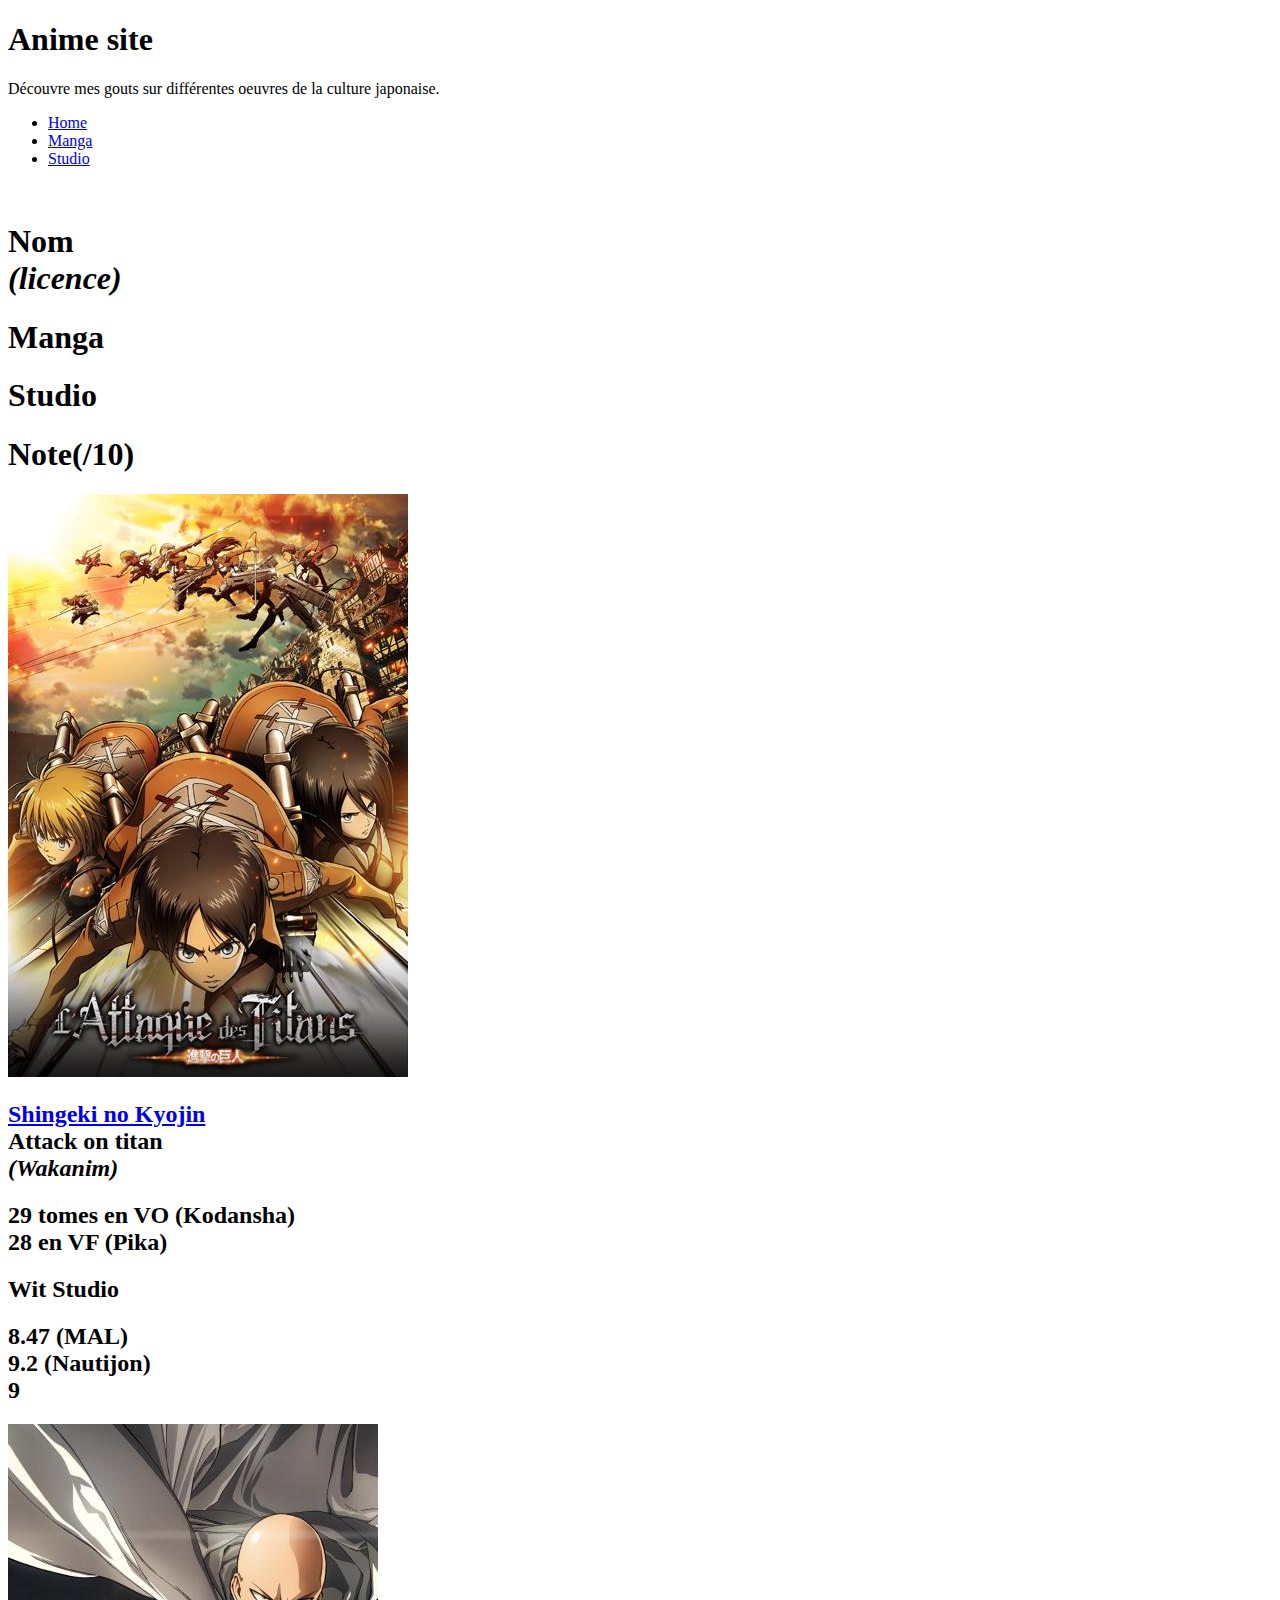
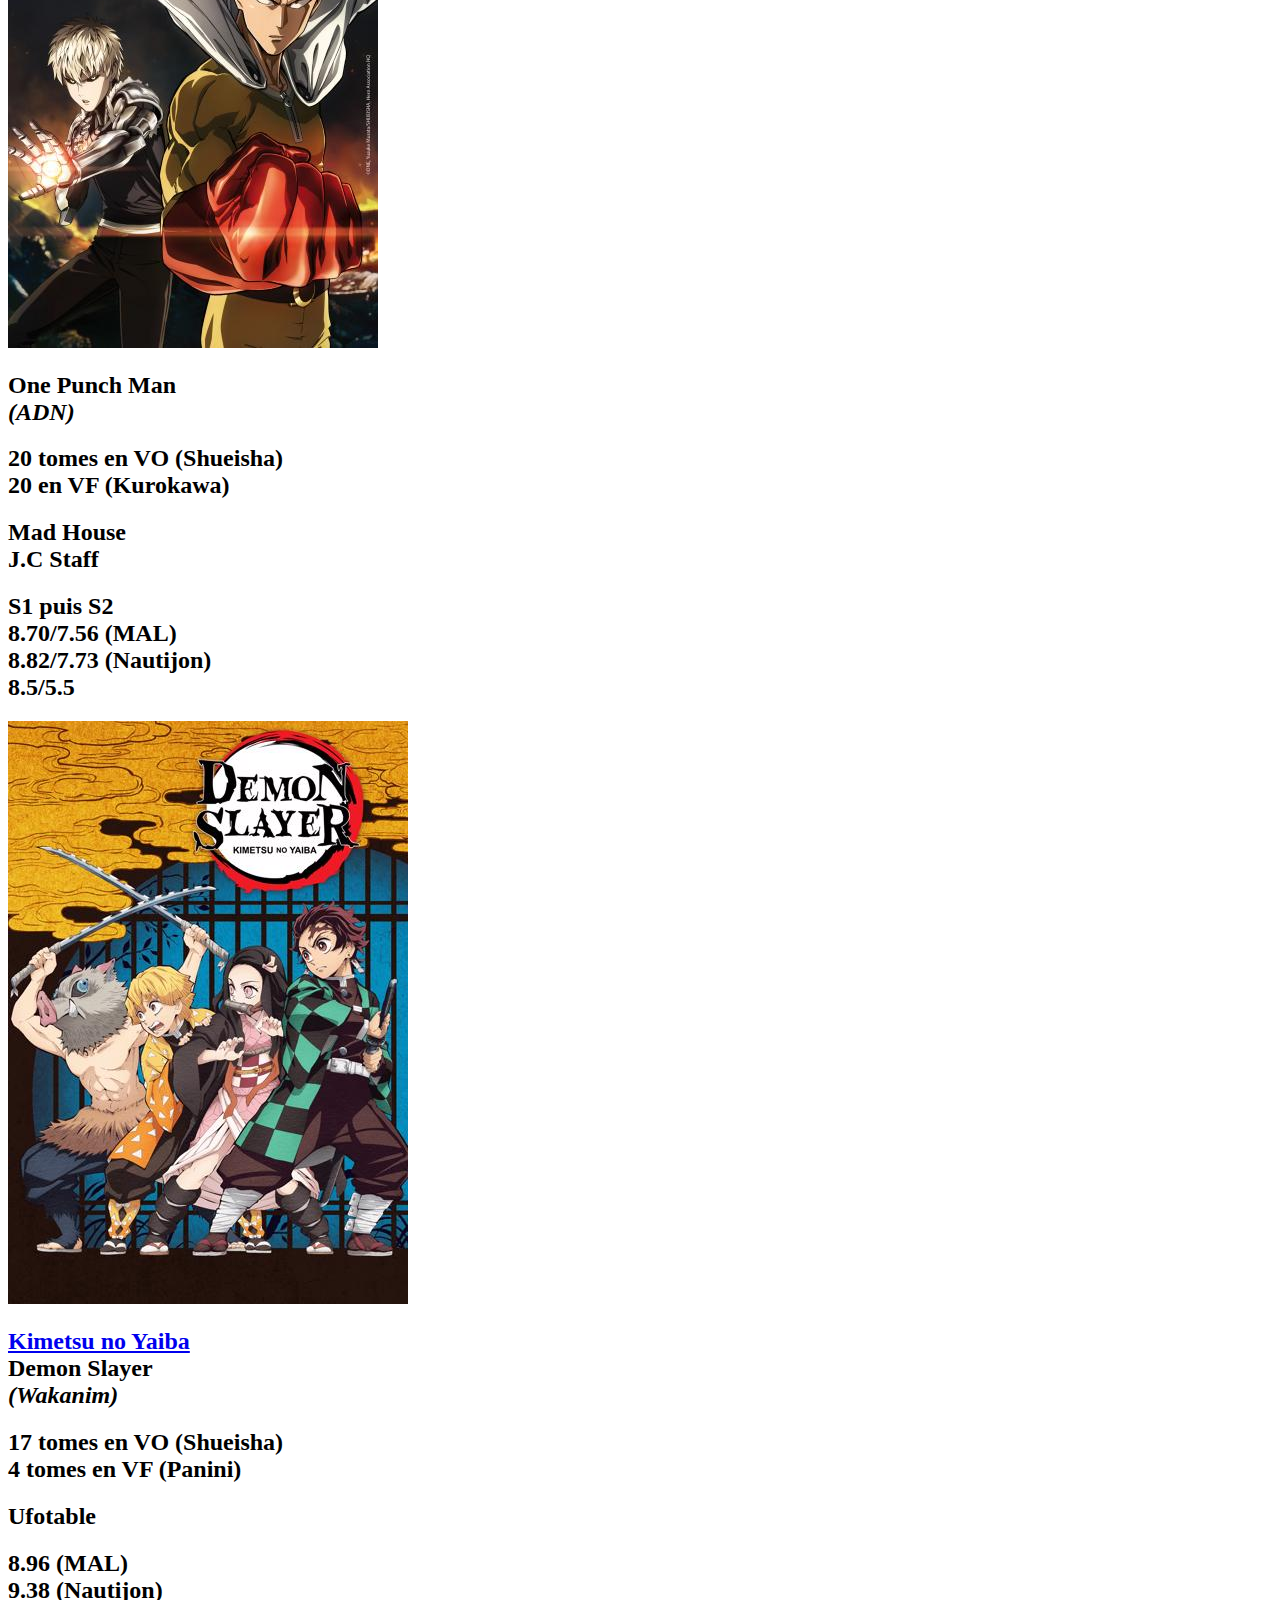
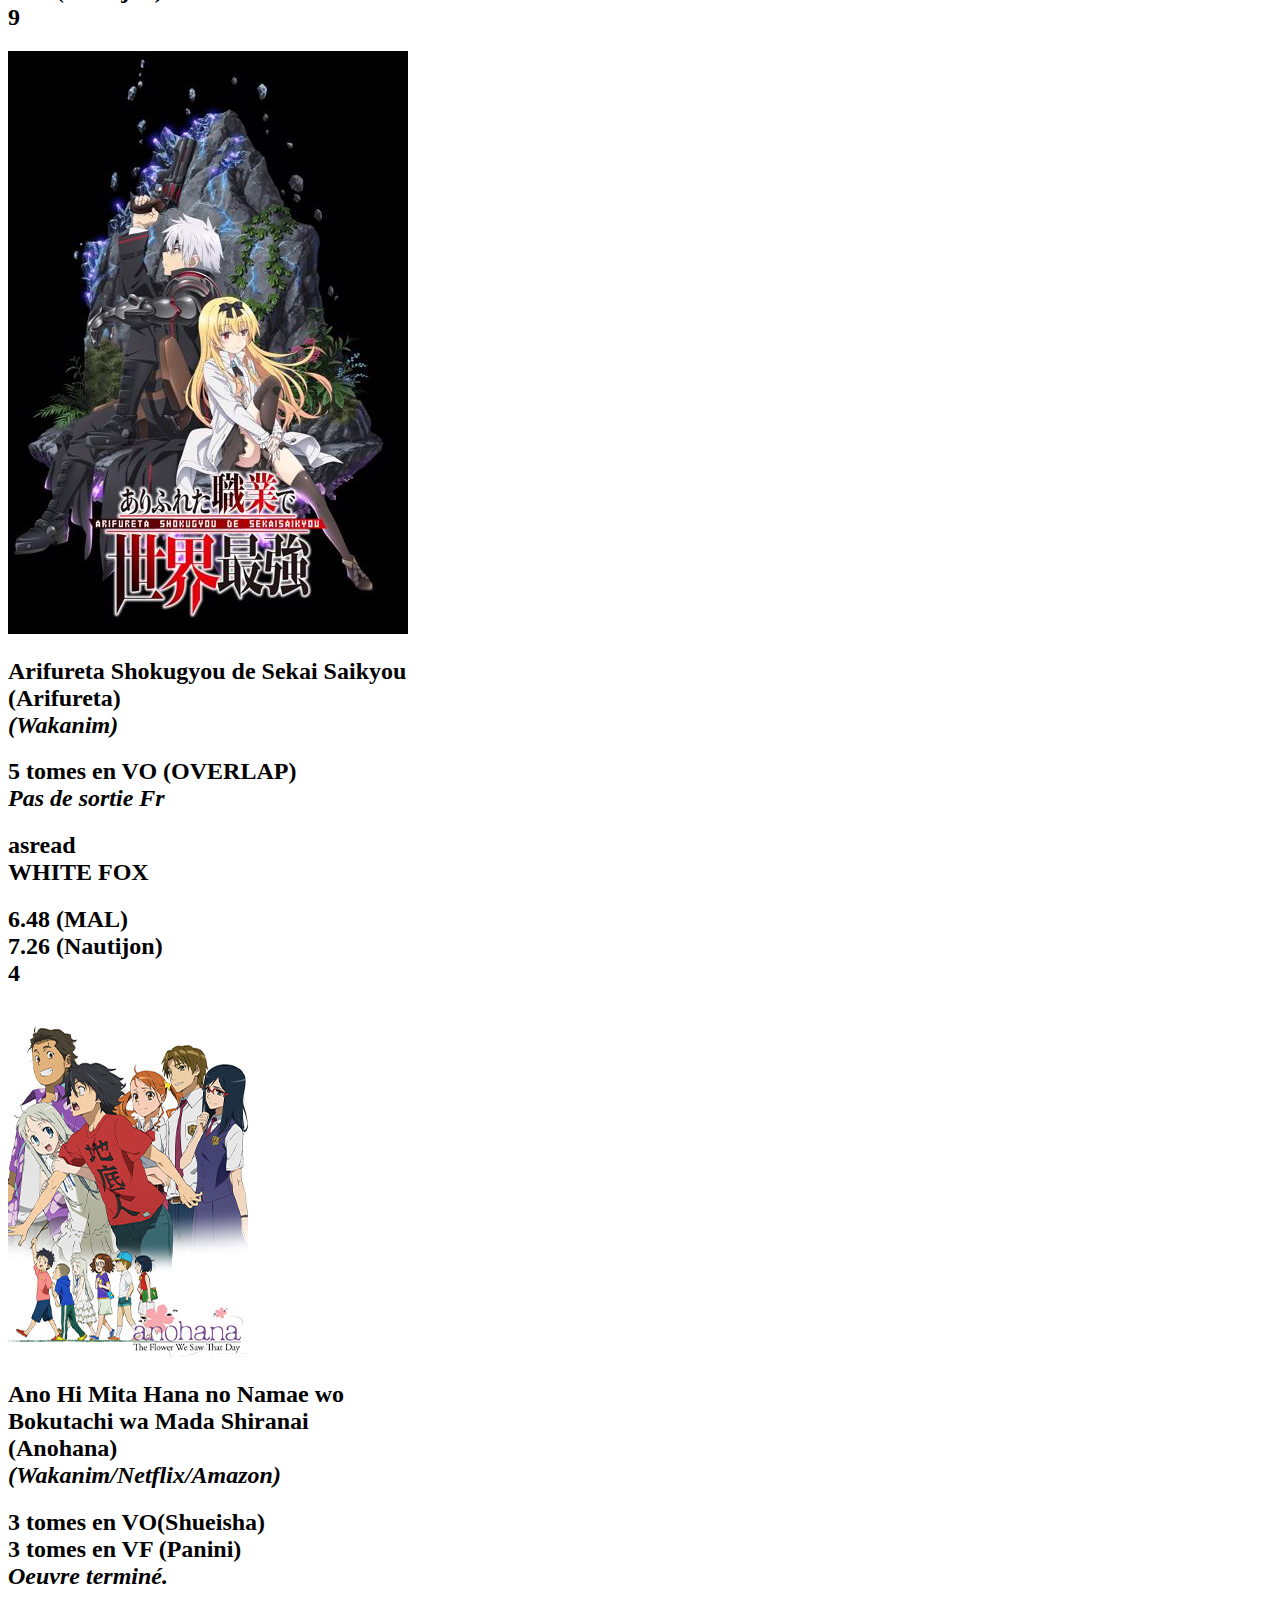
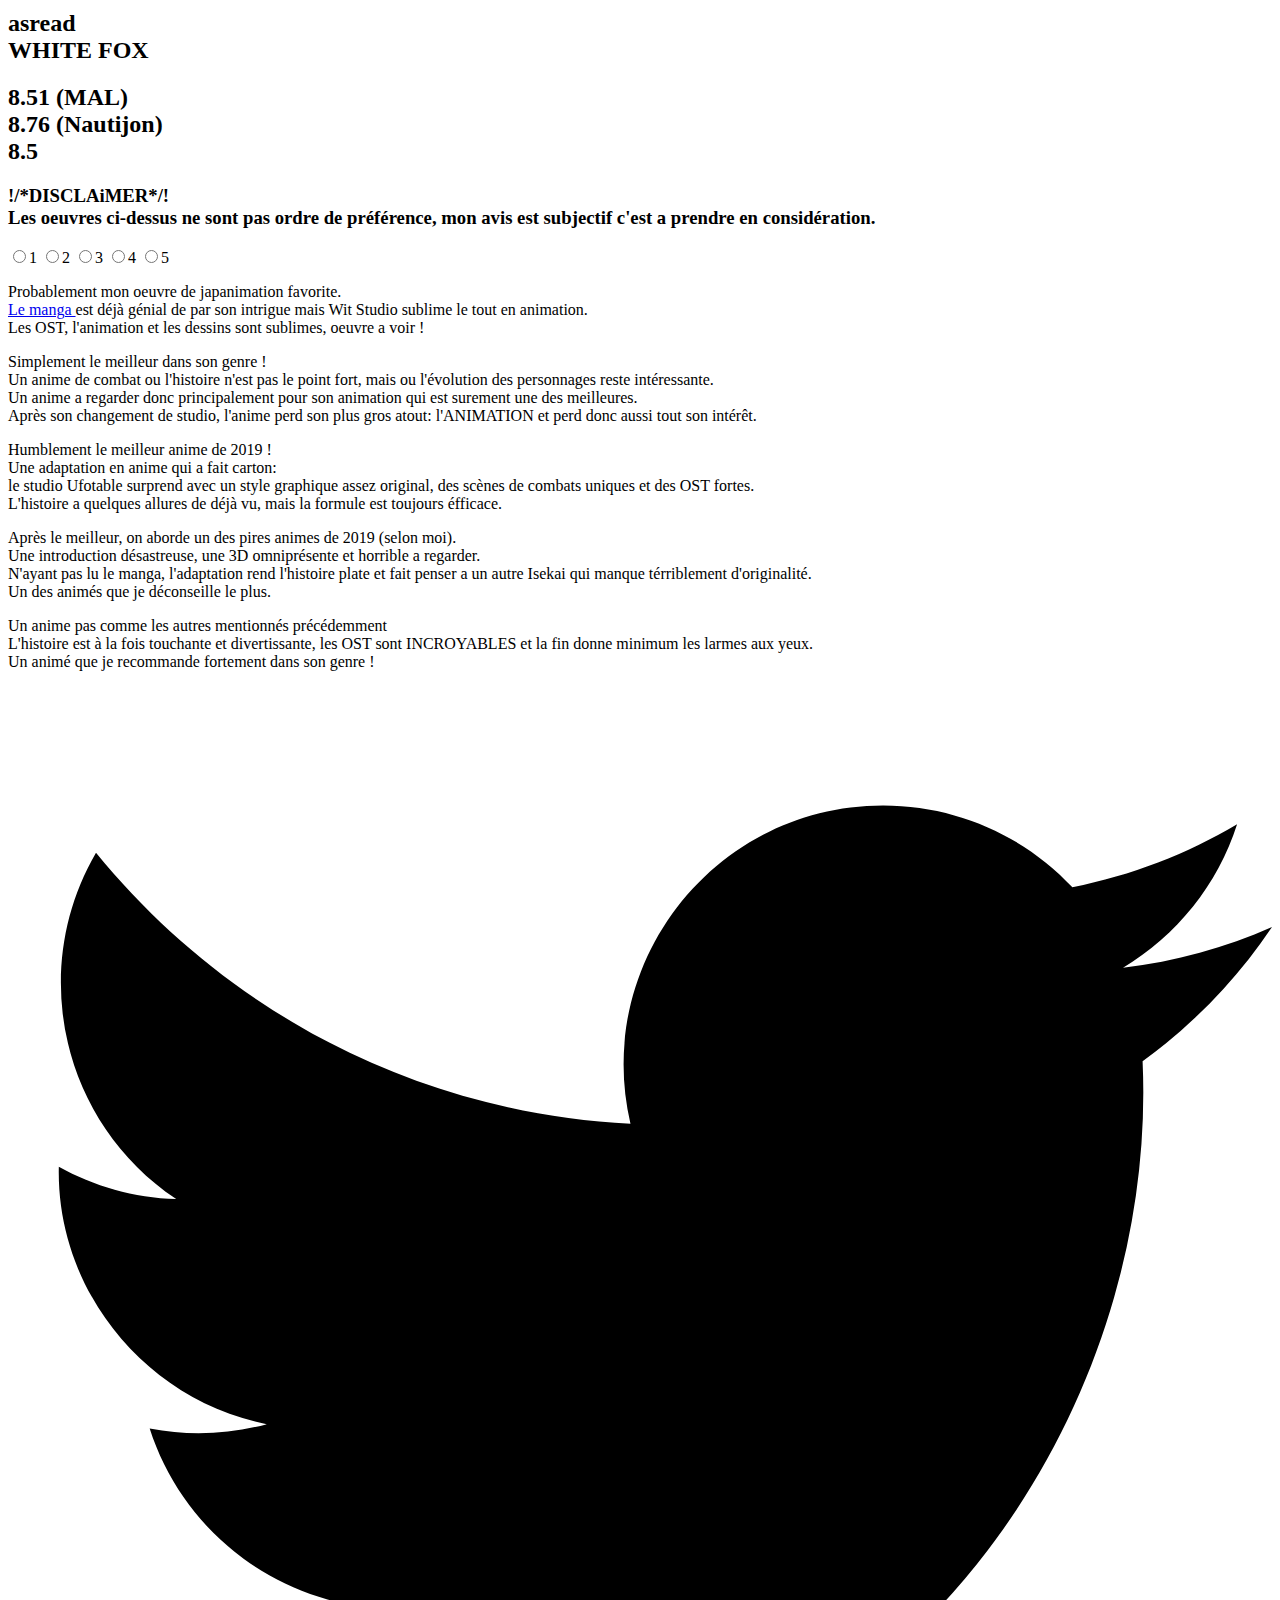
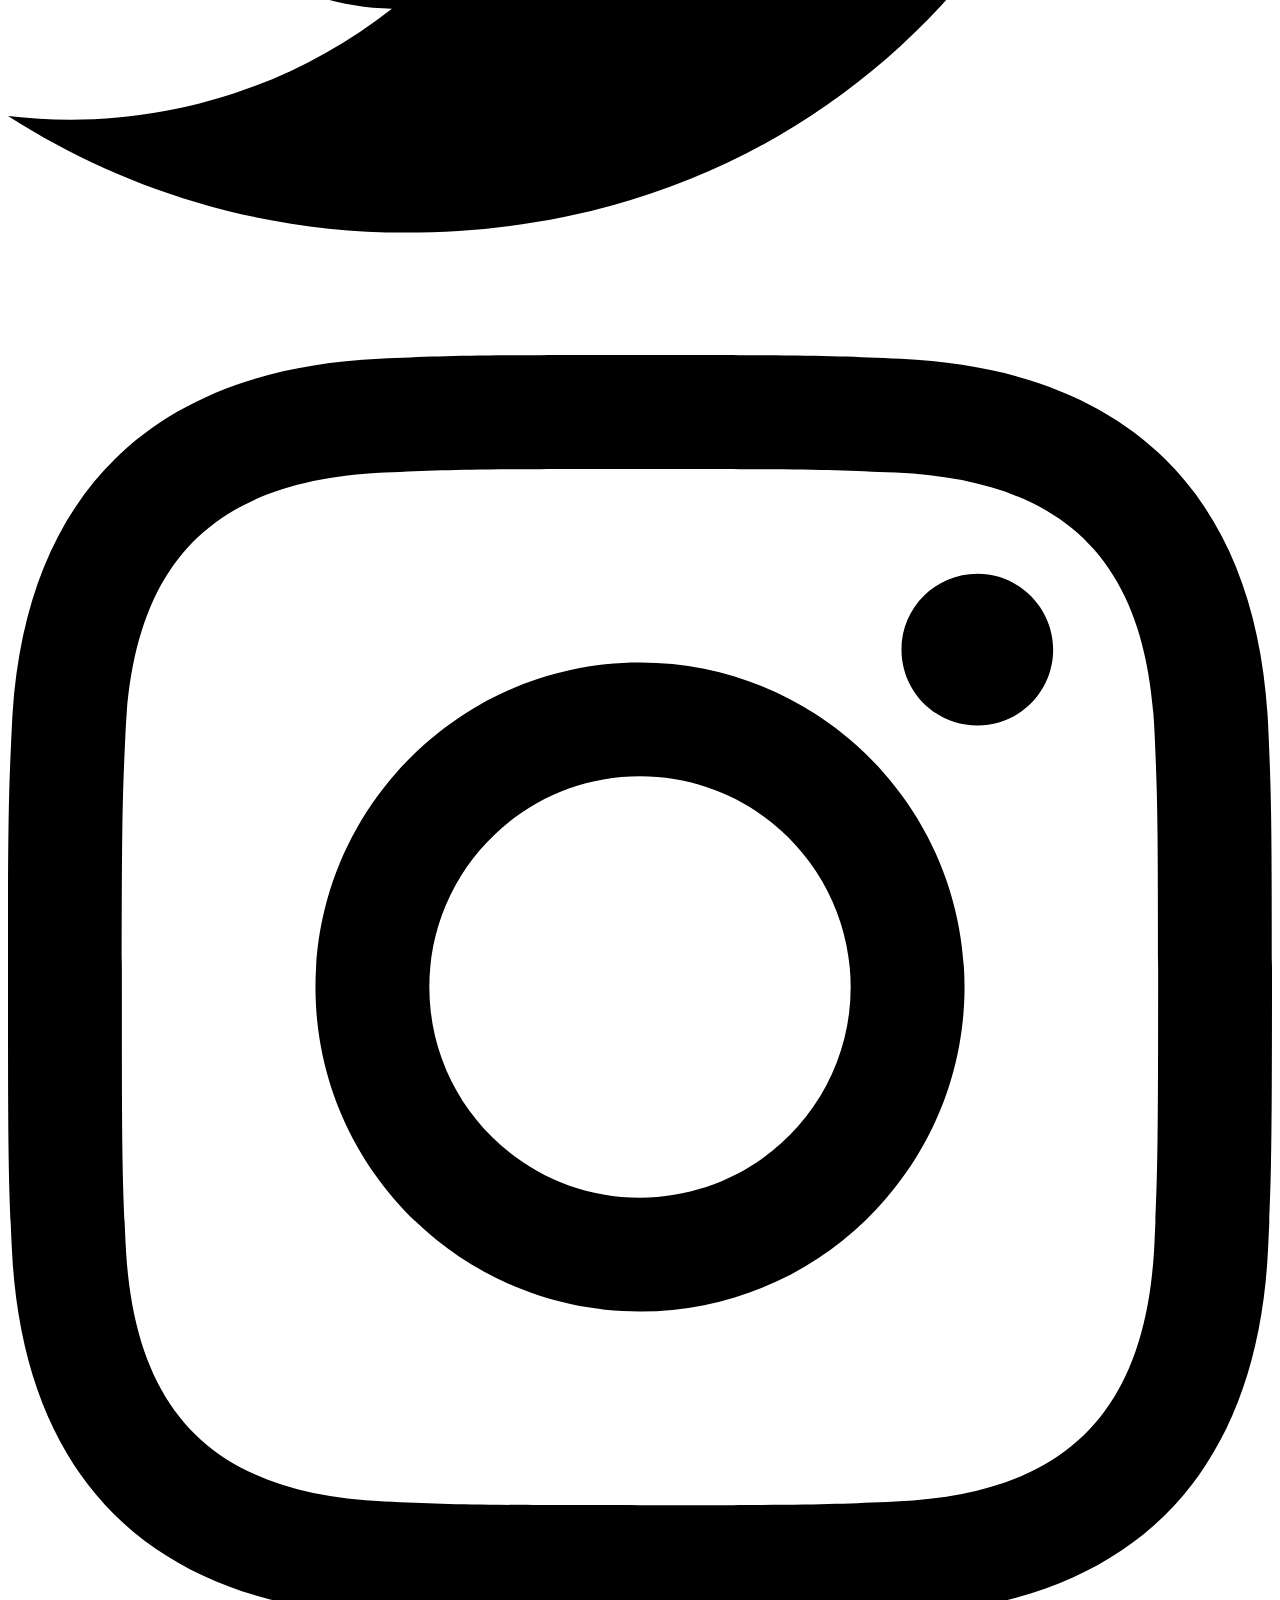
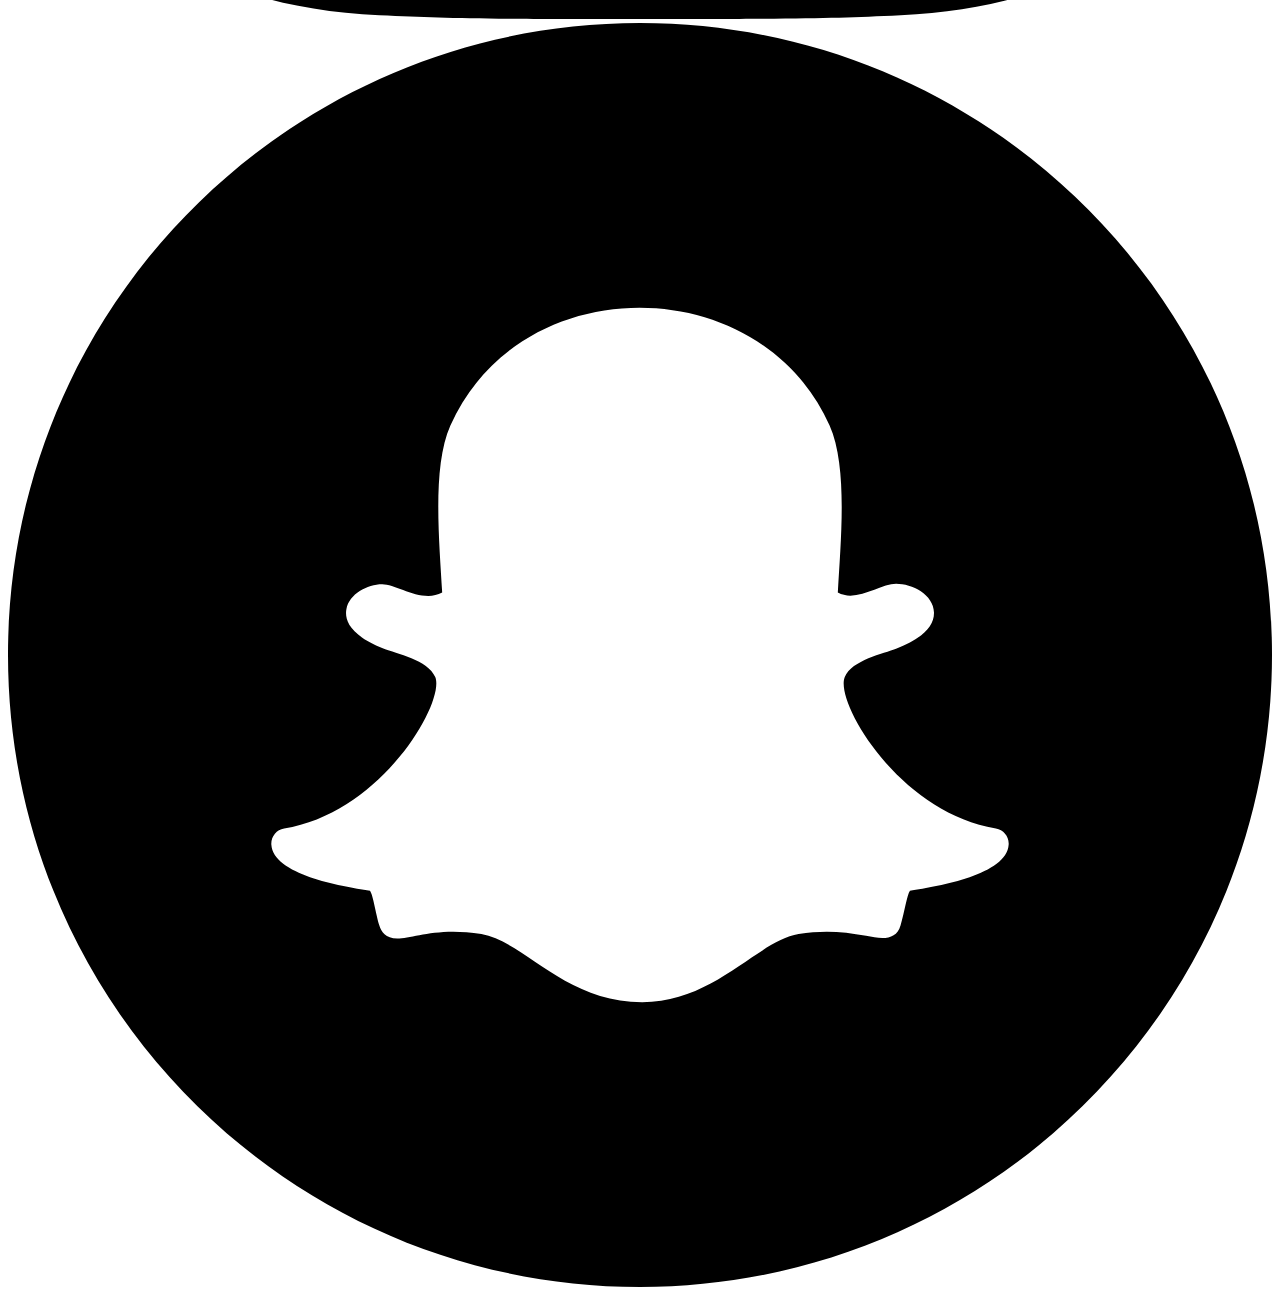
==== public/anime.html @ 724e3431 "added studio.html" ====
<!DOCTYPE html>
<html lang="en">
    <head>
        <meta charset="UTF-8">
        <meta name="viewport" content="width=device-width, initial-scale=1.0">
        <meta http-equiv="X-UA-Compatible" content="ie=edge">
        <title>Anime site</title>
        <link rel="stylesheet" href="./style/anime.css">
    </head>
    <body>  
        <header>
            <div class="title">
                <h1>Anime site</h1>
                <p>Découvre mes gouts sur différentes oeuvres de la culture japonaise.</p>
            </div>
            <nav>
                <ul>
                    <li><a href="index.html">Home</a></li>
                    <li><a href="manga.html">Manga</a></li>
                    <li><a href="studio.html">Studio</a></li>
                </ul>
            </nav>
        </header>
        <main> 
            <div class="container">
                <div class="table">
                    <div class="tableHead">
                        <div class="row">
                            <div class="col"><img></div>
                            <div class="col"><h1>Nom <br><em>(licence)</em></h1></div>
                            <div class="col"><h1>Manga</h1></div>
                            <div class="col"><h1>Studio</h1></div>
                            <div class="col mg"><h1>Note(/10)</h1></div>
                        </div>
                    </div>

                    <div class="tableBody">
                        <div class="row" id="aot">
                            <div class="col"><img src='./img/anime/shingeki.jpg' /></div>
                            <div class="col"><h2><a href="manga.html#aot">Shingeki no Kyojin</a> <br> Attack on titan<br><em>(Wakanim)</em></h2></div>
                            <div class="col"><h2>29 tomes en VO (Kodansha)<br>28 en VF (Pika)</h2></div>
                            <div class="col"><h2>Wit Studio</h2></div>
                            <div class="col"><h2>8.47 (MAL)<br>9.2 (Nautijon)<br>9</h2></div>
                        </div>
                        <div class="row">
                            <div class="col"><img src="./img/anime/opm.jpg" /></div>
                            <div class="col"><h2>One Punch Man<br><em>(ADN)</em></h2></div>
                            <div class="col"><h2>20 tomes en VO (Shueisha)<br>20 en VF (Kurokawa)</h2></div>
                            <div class="col"><h2>Mad House<br>J.C Staff</h2></div>
                            <div class="col"><h2>S1 puis S2<br>8.70/7.56 (MAL)<br>8.82/7.73 (Nautijon)<br>8.5/5.5</h2></div>
                        </div>
                        <div class="row" id="kny">
                            <div class="col"><img src="./img/anime/kny.jpg" /></div>
                            <div class="col"><h2><a href="manga.html#kny">Kimetsu no Yaiba</a><br>Demon Slayer<br><em>(Wakanim)</em></h2></div>
                            <div class="col"><h2>17 tomes en VO (Shueisha)<br>4 tomes en VF (Panini)</h2></div>
                            <div class="col"><h2>Ufotable</h2></div>
                            <div class="col"><h2>8.96 (MAL)<br>9.38 (Nautijon)<br>9</h2></div>
                        </div>
                        <div class="row">
                            <div class="col"><img src="./img/anime/arifureta.jpg" /></div>
                            <div class="col"><h2>Arifureta Shokugyou de Sekai Saikyou<br>(Arifureta)<br><em>(Wakanim)</em></h2></div>
                            <div class="col"><h2>5 tomes en VO (OVERLAP)<br><em>Pas de sortie Fr</em></h2></div>
                            <div class="col"><h2>asread<br> WHITE FOX</h2></div>
                            <div class="col"><h2>6.48 (MAL)<br>7.26 (Nautijon)<br>4</h2></div>
                        </div>
                        <div class="row">
                            <div class="col"><img src="./img/anime/anohana.jpg" /></div>
                            <div class="col"><h2><span>Ano Hi Mita Hana no Namae wo<br>Bokutachi wa Mada Shiranai</span><br>(Anohana)<br><em>(Wakanim/Netflix/Amazon)</em></h2></div>
                            <div class="col"><h2>3 tomes en VO(Shueisha)<br>3 tomes en VF (Panini)<br><em>Oeuvre terminé.</em></h2></div>
                            <div class="col"><h2>asread<br> WHITE FOX</h2></div>
                            <div class="col"><h2>8.51 (MAL)<br>8.76 (Nautijon)<br>8.5</h2></div>
                        </div>
                        <div class="disclaimer">
                            <h3><strong>!/*DISCLAiMER*/!</strong><br>Les oeuvres ci-dessus ne sont pas ordre de préférence, mon avis est subjectif c'est a prendre en considération.</h3>
                        </div>
                    </div>
                </div>

                <article>

                    <input type="radio" name='check' id="1"><label for="1">1</label>
                    <input type="radio" name='check' id="2"><label for="2">2</label>
                    <input type="radio" name='check' id="3"><label for="3">3</label>
                    <input type="radio" name='check' id="4"><label for="4">4</label>
                    <input type="radio" name='check' id="5"><label for="5">5</label>

                    <div class='review'>
                        <p data-index="1">Probablement mon oeuvre de japanimation favorite. <br><a href="manga.html#aot">Le manga </a>est déjà génial de par son intrigue mais Wit Studio sublime le tout en animation. <br> Les OST, l'animation et les dessins sont sublimes, oeuvre a voir !</p>
                        <p data-index="2">Simplement le meilleur dans son genre ! <br> Un anime de combat ou l'histoire n'est pas le point fort, mais ou l'évolution des personnages reste intéressante. <br> Un anime a regarder donc principalement pour son animation qui est surement une des meilleures. <br> Après son changement de studio, l'anime perd son plus gros atout: l'ANIMATION et perd donc aussi tout son intérêt.</p>
                        <p data-index="3">Humblement le meilleur anime de 2019 ! <br> Une adaptation en anime qui a fait carton: <br> le studio Ufotable surprend avec un style graphique assez original, des scènes de combats uniques et des OST fortes. <br> L'histoire a quelques allures de déjà vu, mais la formule est toujours éfficace.</p>
                        <p data-index="4">Après le meilleur, on aborde un des pires animes de 2019 (selon moi). <br>Une introduction désastreuse, une 3D omniprésente et horrible a regarder. <br> N'ayant pas lu le manga, l'adaptation rend l'histoire plate et fait penser a un autre Isekai qui manque térriblement d'originalité. <br> Un des animés que je déconseille le plus.</p>
                        <p data-index="5">Un anime pas comme les autres mentionnés précédemment<br> L'histoire est à la fois touchante et divertissante, les OST sont INCROYABLES et la fin donne minimum les larmes aux yeux. <br> Un animé que je recommande fortement dans son genre !</p>
                    </div>

                </article>
            </div>
        </main>
        <footer>
            <a href='https://twitter.com/_PaulValentin' target='_blanc'><svg xmlns="http://www.w3.org/2000/svg" viewBox="0 0 24 24"><path d="M24 4.557c-.883.392-1.832.656-2.828.775 1.017-.609 1.798-1.574 2.165-2.724-.951.564-2.005.974-3.127 1.195-.897-.957-2.178-1.555-3.594-1.555-3.179 0-5.515 2.966-4.797 6.045-4.091-.205-7.719-2.165-10.148-5.144-1.29 2.213-.669 5.108 1.523 6.574-.806-.026-1.566-.247-2.229-.616-.054 2.281 1.581 4.415 3.949 4.89-.693.188-1.452.232-2.224.084.626 1.956 2.444 3.379 4.6 3.419-2.07 1.623-4.678 2.348-7.29 2.04 2.179 1.397 4.768 2.212 7.548 2.212 9.142 0 14.307-7.721 13.995-14.646.962-.695 1.797-1.562 2.457-2.549z"/></svg></a>
            <a href='https://instagram.com/_paulvalentin' target='_blanc'><svg xmlns="http://www.w3.org/2000/svg"  viewBox="0 0 24 24"><path d="M12 2.163c3.204 0 3.584.012 4.85.07 3.252.148 4.771 1.691 4.919 4.919.058 1.265.069 1.645.069 4.849 0 3.205-.012 3.584-.069 4.849-.149 3.225-1.664 4.771-4.919 4.919-1.266.058-1.644.07-4.85.07-3.204 0-3.584-.012-4.849-.07-3.26-.149-4.771-1.699-4.919-4.92-.058-1.265-.07-1.644-.07-4.849 0-3.204.013-3.583.07-4.849.149-3.227 1.664-4.771 4.919-4.919 1.266-.057 1.645-.069 4.849-.069zm0-2.163c-3.259 0-3.667.014-4.947.072-4.358.2-6.78 2.618-6.98 6.98-.059 1.281-.073 1.689-.073 4.948 0 3.259.014 3.668.072 4.948.2 4.358 2.618 6.78 6.98 6.98 1.281.058 1.689.072 4.948.072 3.259 0 3.668-.014 4.948-.072 4.354-.2 6.782-2.618 6.979-6.98.059-1.28.073-1.689.073-4.948 0-3.259-.014-3.667-.072-4.947-.196-4.354-2.617-6.78-6.979-6.98-1.281-.059-1.69-.073-4.949-.073zm0 5.838c-3.403 0-6.162 2.759-6.162 6.162s2.759 6.163 6.162 6.163 6.162-2.759 6.162-6.163c0-3.403-2.759-6.162-6.162-6.162zm0 10.162c-2.209 0-4-1.79-4-4 0-2.209 1.791-4 4-4s4 1.791 4 4c0 2.21-1.791 4-4 4zm6.406-11.845c-.796 0-1.441.645-1.441 1.44s.645 1.44 1.441 1.44c.795 0 1.439-.645 1.439-1.44s-.644-1.44-1.439-1.44z"/></svg></a>
            <a href='https://snapchat.com/add/paul.valentin' target='_blanc'><svg xmlns="http://www.w3.org/2000/svg" viewBox="0 0 24 24"><path d="M12 0c-6.627 0-12 5.373-12 12s5.373 12 12 12 12-5.373 12-12-5.373-12-12-12zm5.126 16.475c-.057.077-.103.4-.178.655-.086.295-.356.262-.656.203-.437-.085-.827-.109-1.281-.034-.785.131-1.601 1.292-2.969 1.292-1.472 0-2.238-1.156-3.054-1.292-.832-.138-1.31.084-1.597.084-.221 0-.307-.135-.34-.247-.074-.251-.12-.581-.178-.66-.565-.087-1.84-.309-1.873-.878-.008-.148.096-.279.243-.303 1.872-.308 3.063-2.419 2.869-2.877-.138-.325-.735-.442-.986-.541-.648-.256-.739-.55-.7-.752.053-.28.395-.468.68-.468.275 0 .76.367 1.138.158-.055-.982-.194-2.387.156-3.171.667-1.496 2.129-2.236 3.592-2.236 1.473 0 2.946.75 3.608 2.235.349.783.212 2.181.156 3.172.357.197.799-.167 1.107-.167.302 0 .712.204.719.545.005.267-.233.497-.708.684-.255.101-.848.217-.986.541-.198.468 1.03 2.573 2.869 2.876.146.024.251.154.243.303-.033.569-1.314.791-1.874.878z"/></svg></a>
        </footer>
        <!-- https://colorhunt.co/palette/149559 -->
    </body> 
</html>
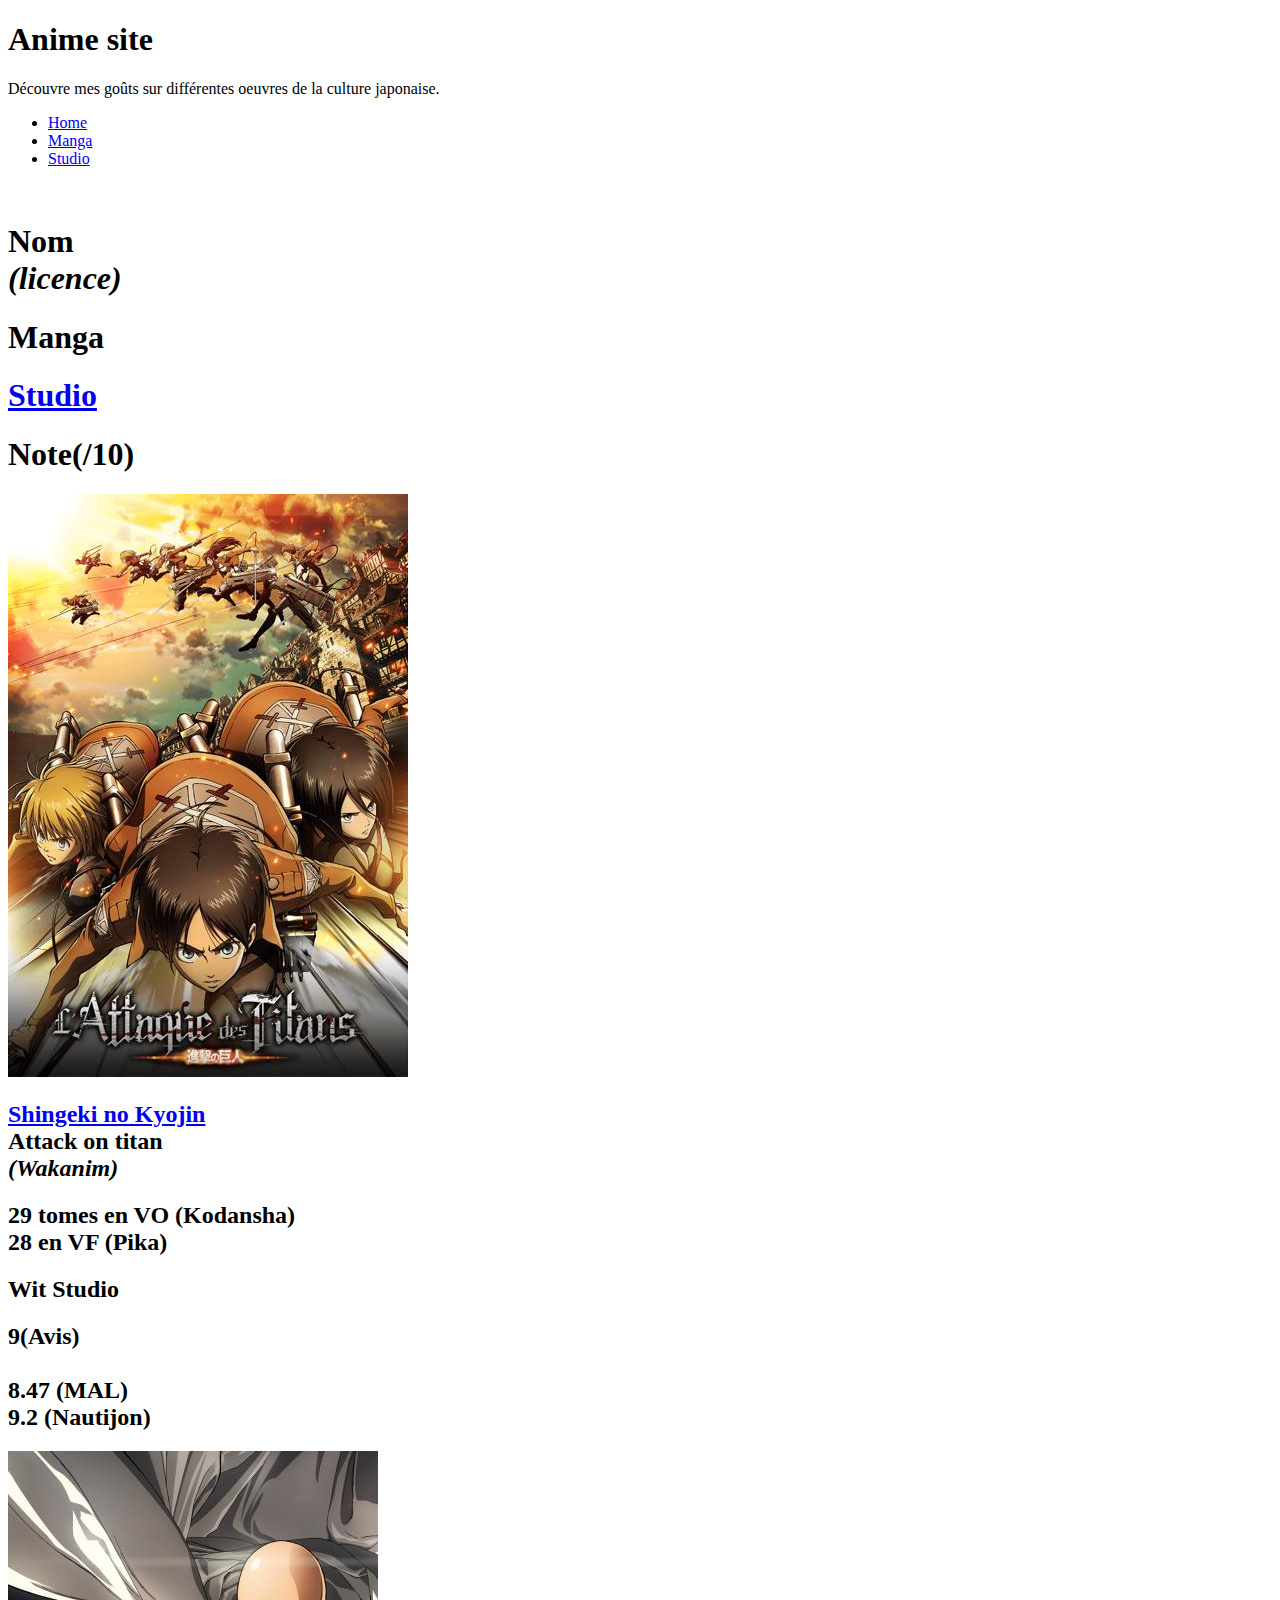
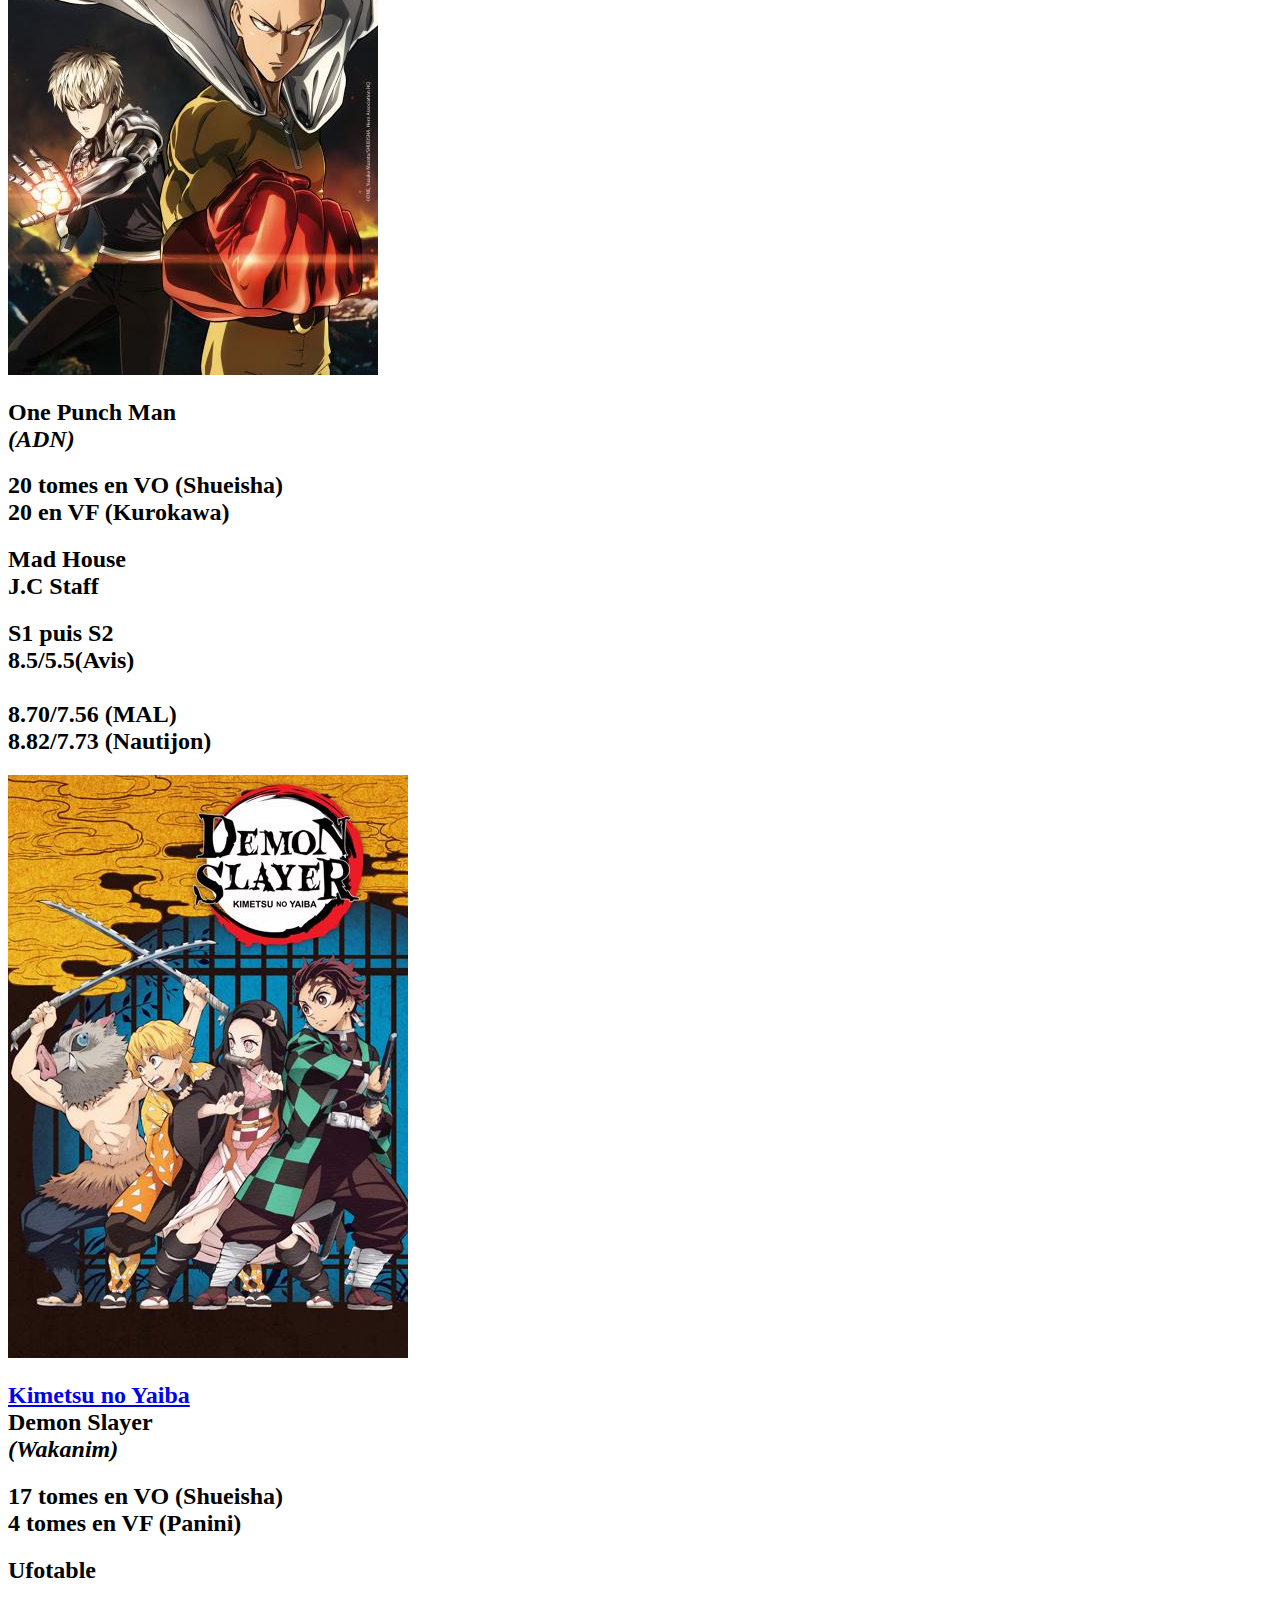
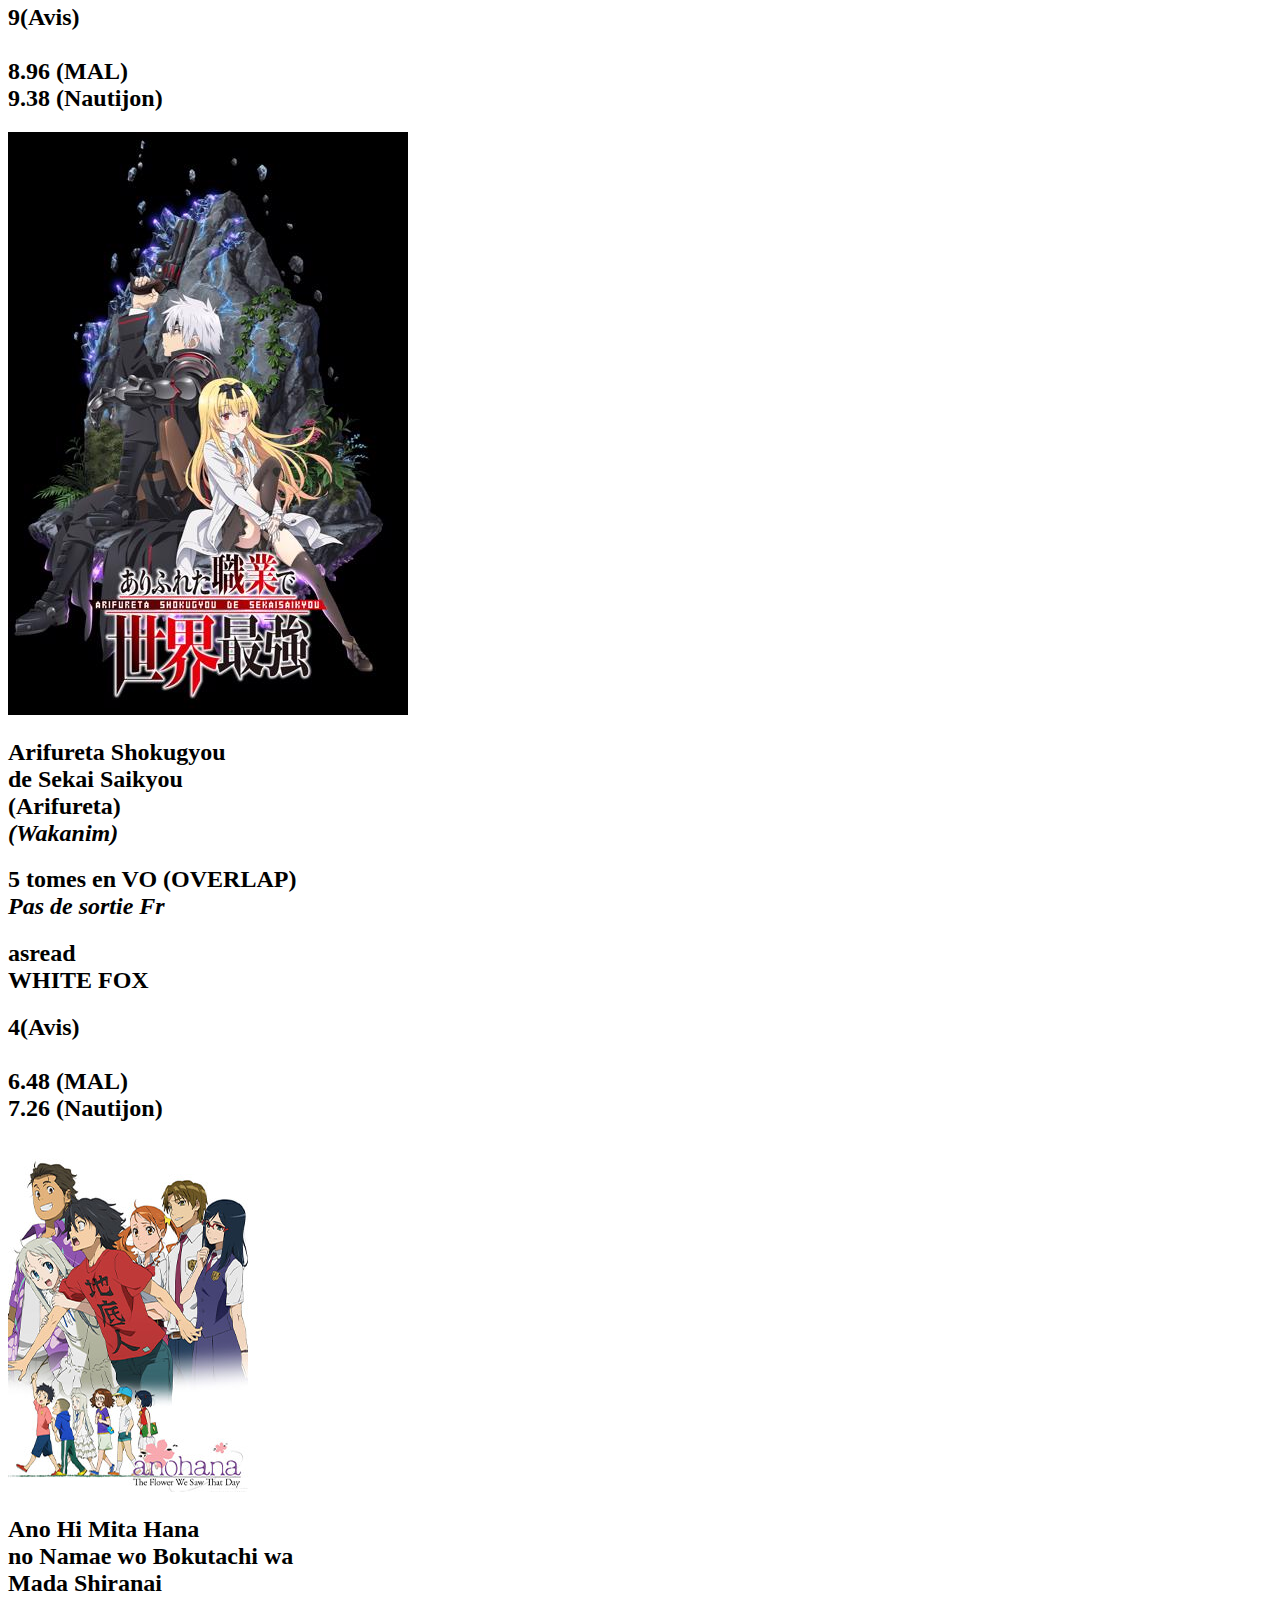
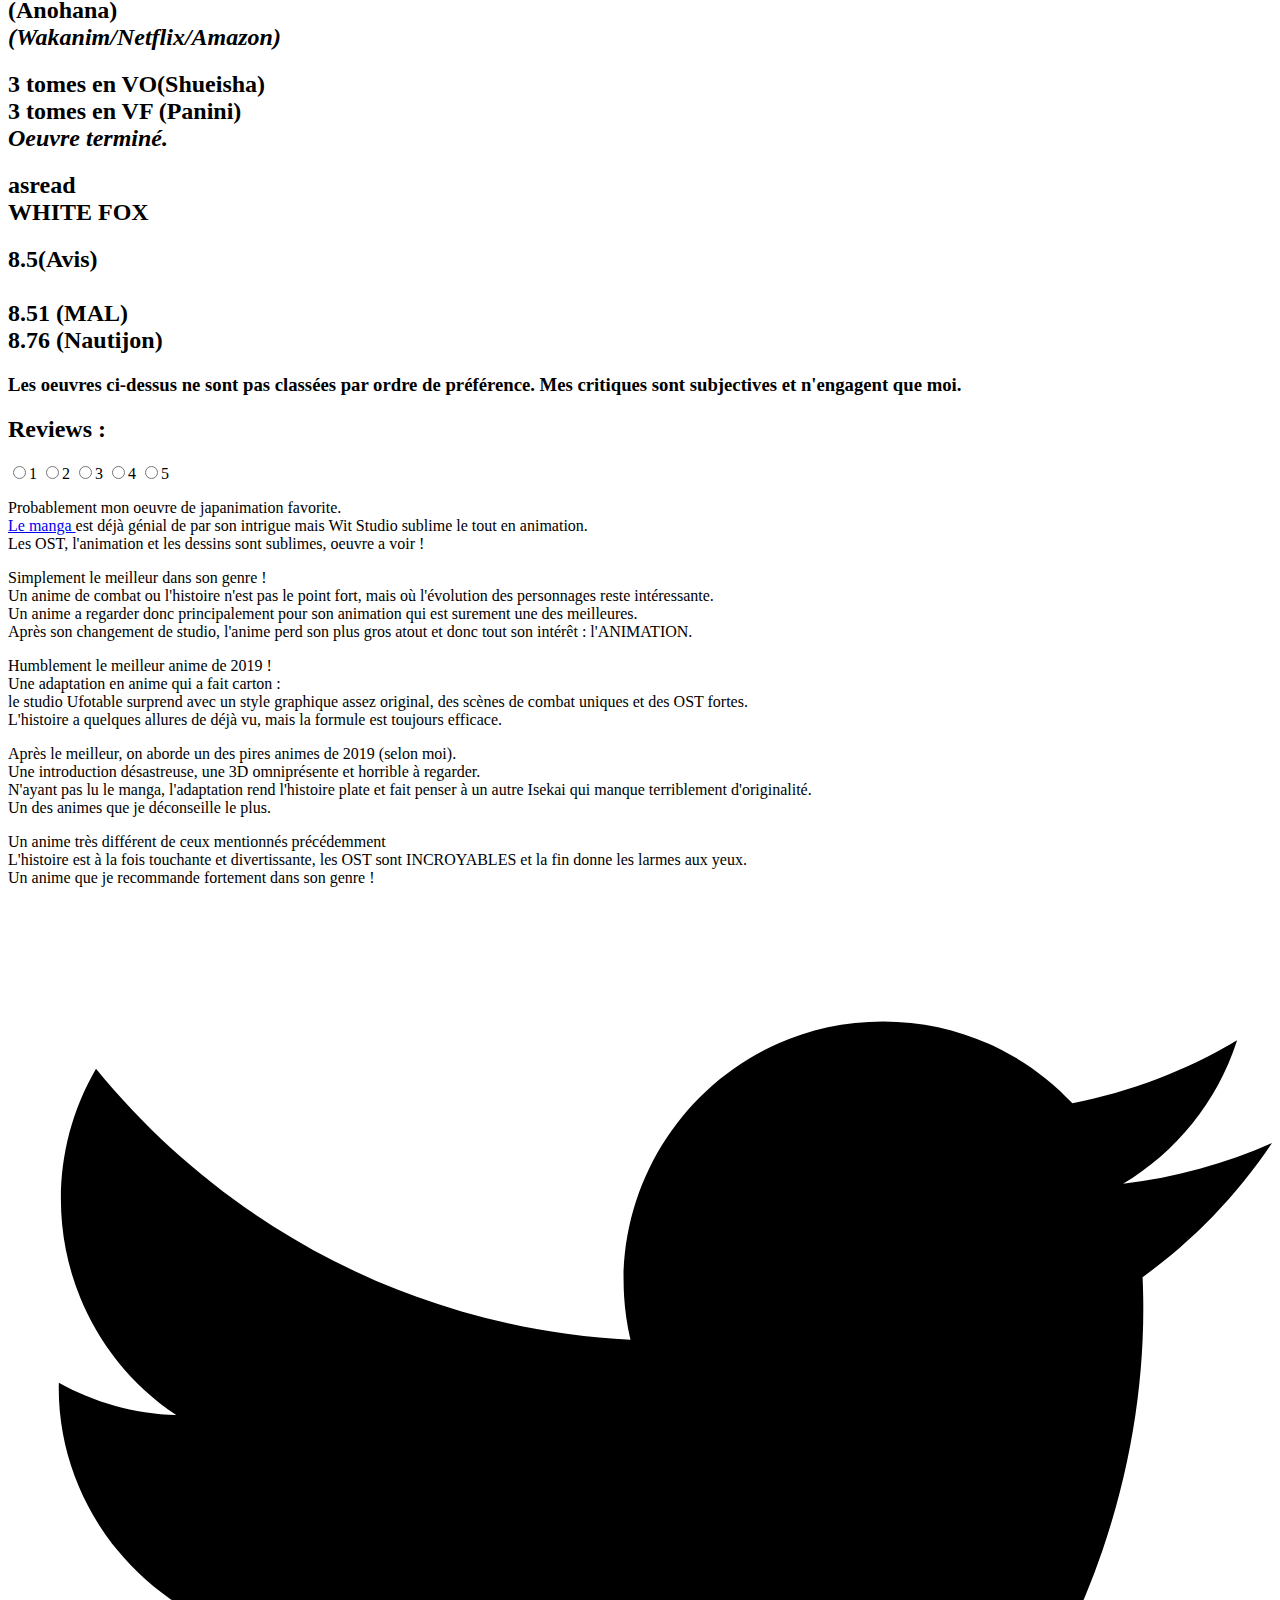
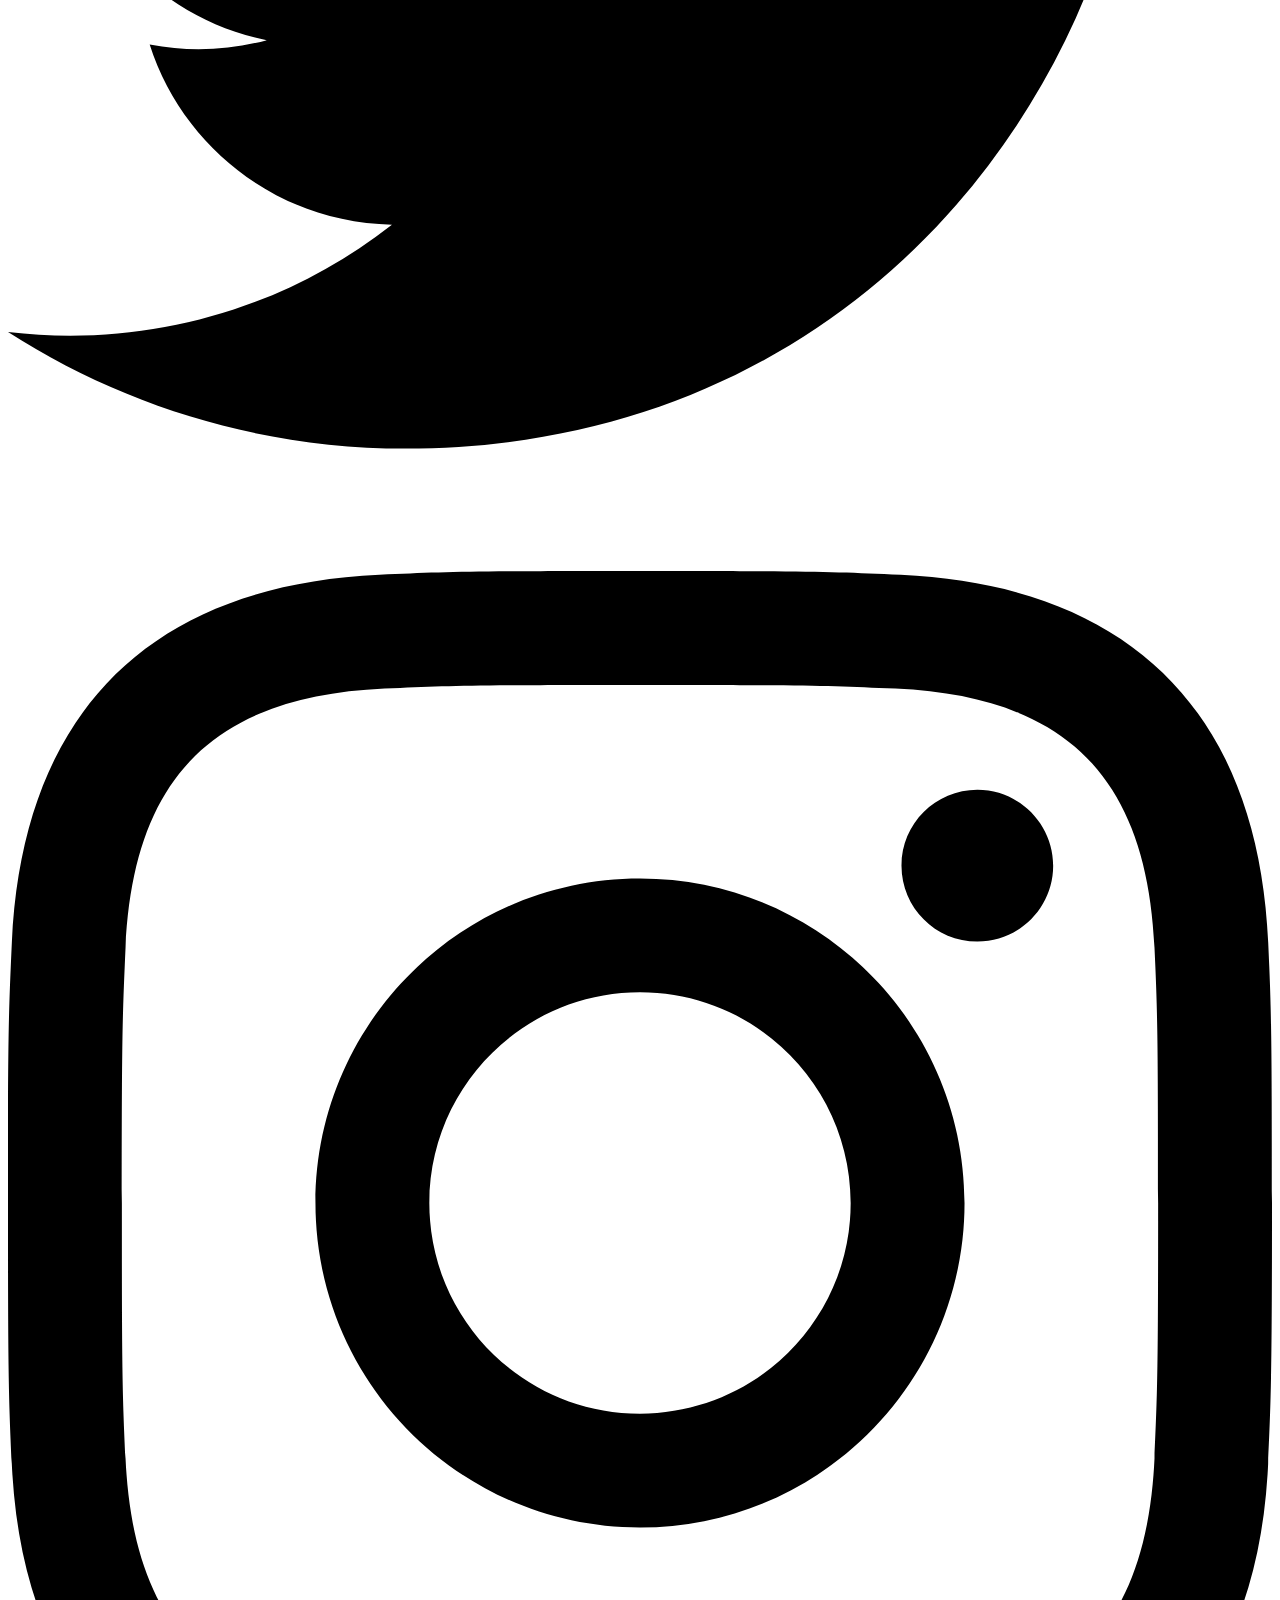
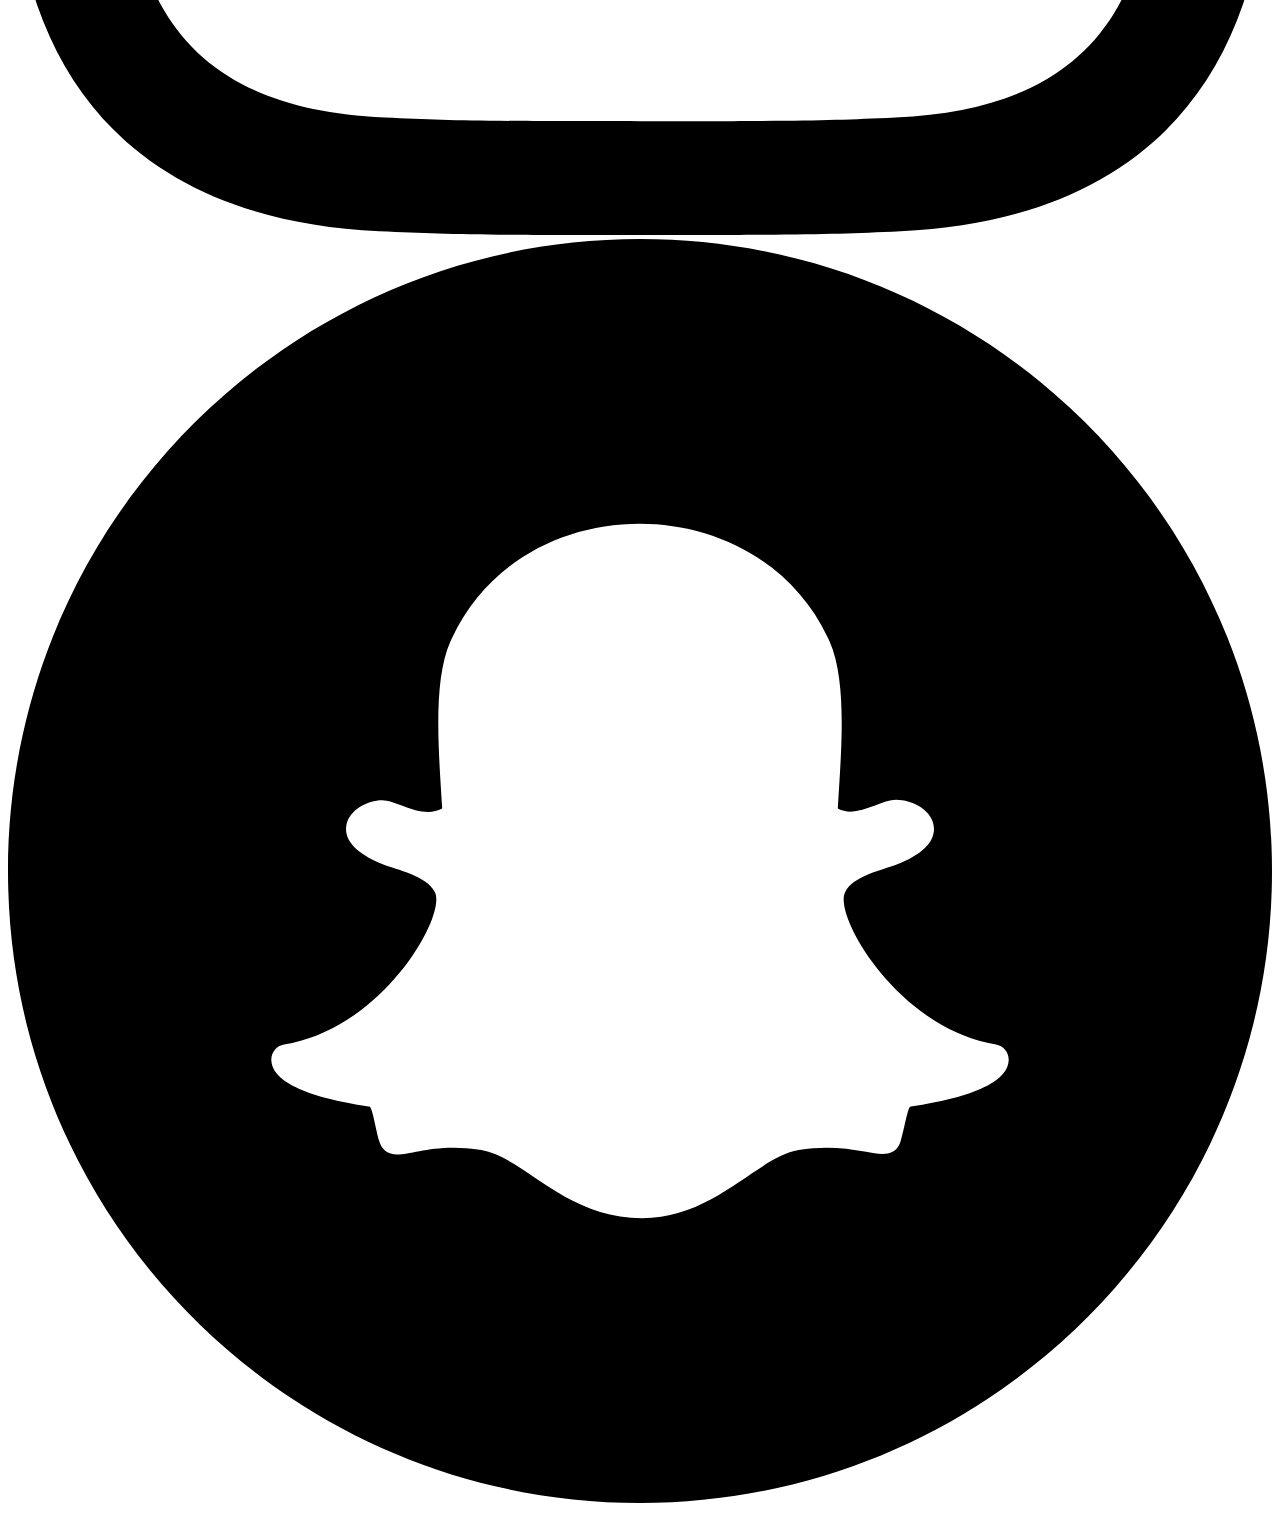
==== commit 58508ce7: "title added" ====
--- a/public/anime.html
+++ b/public/anime.html
@@ -11,7 +11,7 @@
         <header>
             <div class="title">
                 <h1>Anime site</h1>
-                <p>Découvre mes gouts sur différentes oeuvres de la culture japonaise.</p>
+                <p>Découvre mes goûts sur différentes oeuvres de la culture japonaise.</p>
             </div>
             <nav>
                 <ul>
@@ -27,9 +27,9 @@
                     <div class="tableHead">
                         <div class="row">
                             <div class="col"><img></div>
-                            <div class="col"><h1>Nom <br><em>(licence)</em></h1></div>
+                            <div class="col"><h1>Nom <br /><em>(licence)</em></h1></div>
                             <div class="col"><h1>Manga</h1></div>
-                            <div class="col"><h1>Studio</h1></div>
+                            <div class="col"><h1><a href="studio.html">Studio</a></h1></div>
                             <div class="col mg"><h1>Note(/10)</h1></div>
                         </div>
                     </div>
@@ -37,47 +37,47 @@
                     <div class="tableBody">
                         <div class="row" id="aot">
                             <div class="col"><img src='./img/anime/shingeki.jpg' /></div>
-                            <div class="col"><h2><a href="manga.html#aot">Shingeki no Kyojin</a> <br> Attack on titan<br><em>(Wakanim)</em></h2></div>
-                            <div class="col"><h2>29 tomes en VO (Kodansha)<br>28 en VF (Pika)</h2></div>
+                            <div class="col"><h2><a href="manga.html#aot">Shingeki no Kyojin</a> <br /> Attack on titan<br /><em>(Wakanim)</em></h2></div>
+                            <div class="col"><h2>29 tomes en VO (Kodansha)<br />28 en VF (Pika)</h2></div>
                             <div class="col"><h2>Wit Studio</h2></div>
-                            <div class="col"><h2>8.47 (MAL)<br>9.2 (Nautijon)<br>9</h2></div>
+                            <div class="col"><h2>9(Avis)<br /><br />8.47 (MAL)<br />9.2 (Nautijon)</h2></div>
                         </div>
-                        <div class="row">
+                        <div class="row" id='opm'>
                             <div class="col"><img src="./img/anime/opm.jpg" /></div>
-                            <div class="col"><h2>One Punch Man<br><em>(ADN)</em></h2></div>
-                            <div class="col"><h2>20 tomes en VO (Shueisha)<br>20 en VF (Kurokawa)</h2></div>
-                            <div class="col"><h2>Mad House<br>J.C Staff</h2></div>
-                            <div class="col"><h2>S1 puis S2<br>8.70/7.56 (MAL)<br>8.82/7.73 (Nautijon)<br>8.5/5.5</h2></div>
+                            <div class="col"><h2>One Punch Man<br /><em>(ADN)</em></h2></div>
+                            <div class="col"><h2>20 tomes en VO (Shueisha)<br />20 en VF (Kurokawa)</h2></div>
+                            <div class="col"><h2>Mad House<br />J.C Staff</h2></div>
+                            <div class="col"><h2>S1 puis S2<br />8.5/5.5(Avis)<br /><br />8.70/7.56 (MAL)<br />8.82/7.73 (Nautijon)</h2></div>
                         </div>
                         <div class="row" id="kny">
                             <div class="col"><img src="./img/anime/kny.jpg" /></div>
-                            <div class="col"><h2><a href="manga.html#kny">Kimetsu no Yaiba</a><br>Demon Slayer<br><em>(Wakanim)</em></h2></div>
-                            <div class="col"><h2>17 tomes en VO (Shueisha)<br>4 tomes en VF (Panini)</h2></div>
+                            <div class="col"><h2><a href="manga.html#kny">Kimetsu no Yaiba</a><br />Demon Slayer<br /><em>(Wakanim)</em></h2></div>
+                            <div class="col"><h2>17 tomes en VO (Shueisha)<br />4 tomes en VF (Panini)</h2></div>
                             <div class="col"><h2>Ufotable</h2></div>
-                            <div class="col"><h2>8.96 (MAL)<br>9.38 (Nautijon)<br>9</h2></div>
+                            <div class="col"><h2>9(Avis)<br /><br />8.96 (MAL)<br />9.38 (Nautijon)</h2></div>
                         </div>
                         <div class="row">
                             <div class="col"><img src="./img/anime/arifureta.jpg" /></div>
-                            <div class="col"><h2>Arifureta Shokugyou de Sekai Saikyou<br>(Arifureta)<br><em>(Wakanim)</em></h2></div>
-                            <div class="col"><h2>5 tomes en VO (OVERLAP)<br><em>Pas de sortie Fr</em></h2></div>
-                            <div class="col"><h2>asread<br> WHITE FOX</h2></div>
-                            <div class="col"><h2>6.48 (MAL)<br>7.26 (Nautijon)<br>4</h2></div>
+                            <div class="col"><h2><span title='Arifureta Shokugyou de Sekai Saikyou'>Arifureta Shokugyou <br /> de Sekai Saikyou</span><br />(Arifureta)<br /><em>(Wakanim)</em></h2></div>
+                            <div class="col"><h2>5 tomes en VO (OVERLAP)<br /><em>Pas de sortie Fr</em></h2></div>
+                            <div class="col"><h2>asread<br /> WHITE FOX</h2></div>
+                            <div class="col"><h2>4(Avis)<br /><br />6.48 (MAL)<br />7.26 (Nautijon)</h2></div>
                         </div>
                         <div class="row">
                             <div class="col"><img src="./img/anime/anohana.jpg" /></div>
-                            <div class="col"><h2><span>Ano Hi Mita Hana no Namae wo<br>Bokutachi wa Mada Shiranai</span><br>(Anohana)<br><em>(Wakanim/Netflix/Amazon)</em></h2></div>
-                            <div class="col"><h2>3 tomes en VO(Shueisha)<br>3 tomes en VF (Panini)<br><em>Oeuvre terminé.</em></h2></div>
-                            <div class="col"><h2>asread<br> WHITE FOX</h2></div>
-                            <div class="col"><h2>8.51 (MAL)<br>8.76 (Nautijon)<br>8.5</h2></div>
+                            <div class="col"><h2><span title='Ano Hi Mita Hana no Namae wo Bokutachi wa Mada Shiranai'>Ano Hi Mita Hana <br /> no Namae wo Bokutachi wa <br /> Mada Shiranai</span><br />(Anohana)<br /><em title="(Wakanim/Netflix/Amazon)">(Wakanim/Netflix/Amazon)</em></h2></div>
+                            <div class="col"><h2>3 tomes en VO(Shueisha)<br />3 tomes en VF (Panini)<br /><em>Oeuvre terminé.</em></h2></div>
+                            <div class="col"><h2>asread<br /> WHITE FOX</h2></div>
+                            <div class="col"><h2>8.5(Avis)<br /><br />8.51 (MAL)<br />8.76 (Nautijon)</h2></div>
                         </div>
                         <div class="disclaimer">
-                            <h3><strong>!/*DISCLAiMER*/!</strong><br>Les oeuvres ci-dessus ne sont pas ordre de préférence, mon avis est subjectif c'est a prendre en considération.</h3>
+                            <h3>Les oeuvres ci-dessus ne sont pas classées par ordre de préférence. Mes critiques sont subjectives et n'engagent que moi.</h3>
                         </div>
                     </div>
                 </div>
 
+                <h2>Reviews :</h2>
                 <article>
-
                     <input type="radio" name='check' id="1"><label for="1">1</label>
                     <input type="radio" name='check' id="2"><label for="2">2</label>
                     <input type="radio" name='check' id="3"><label for="3">3</label>
@@ -85,11 +85,11 @@
                     <input type="radio" name='check' id="5"><label for="5">5</label>
 
                     <div class='review'>
-                        <p data-index="1">Probablement mon oeuvre de japanimation favorite. <br><a href="manga.html#aot">Le manga </a>est déjà génial de par son intrigue mais Wit Studio sublime le tout en animation. <br> Les OST, l'animation et les dessins sont sublimes, oeuvre a voir !</p>
-                        <p data-index="2">Simplement le meilleur dans son genre ! <br> Un anime de combat ou l'histoire n'est pas le point fort, mais ou l'évolution des personnages reste intéressante. <br> Un anime a regarder donc principalement pour son animation qui est surement une des meilleures. <br> Après son changement de studio, l'anime perd son plus gros atout: l'ANIMATION et perd donc aussi tout son intérêt.</p>
-                        <p data-index="3">Humblement le meilleur anime de 2019 ! <br> Une adaptation en anime qui a fait carton: <br> le studio Ufotable surprend avec un style graphique assez original, des scènes de combats uniques et des OST fortes. <br> L'histoire a quelques allures de déjà vu, mais la formule est toujours éfficace.</p>
-                        <p data-index="4">Après le meilleur, on aborde un des pires animes de 2019 (selon moi). <br>Une introduction désastreuse, une 3D omniprésente et horrible a regarder. <br> N'ayant pas lu le manga, l'adaptation rend l'histoire plate et fait penser a un autre Isekai qui manque térriblement d'originalité. <br> Un des animés que je déconseille le plus.</p>
-                        <p data-index="5">Un anime pas comme les autres mentionnés précédemment<br> L'histoire est à la fois touchante et divertissante, les OST sont INCROYABLES et la fin donne minimum les larmes aux yeux. <br> Un animé que je recommande fortement dans son genre !</p>
+                        <p data-index="1">Probablement mon oeuvre de japanimation favorite. <br /><a href="manga.html#aot">Le manga </a>est déjà génial de par son intrigue mais Wit Studio sublime le tout en animation. <br /> Les OST, l'animation et les dessins sont sublimes, oeuvre a voir !</p>
+                        <p data-index="2">Simplement le meilleur dans son genre ! <br /> Un anime de combat ou l'histoire n'est pas le point fort, mais où l'évolution des personnages reste intéressante. <br /> Un anime a regarder donc principalement pour son animation qui est surement une des meilleures. <br /> Après son changement de studio, l'anime perd son plus gros atout et donc tout son intérêt : l'ANIMATION.</p>
+                        <p data-index="3">Humblement le meilleur anime de 2019 ! <br /> Une adaptation en anime qui a fait carton : <br /> le studio Ufotable surprend avec un style graphique assez original, des scènes de combat uniques et des OST fortes. <br /> L'histoire a quelques allures de déjà vu, mais la formule est toujours efficace.</p>
+                        <p data-index="4">Après le meilleur, on aborde un des pires animes de 2019 (selon moi). <br />Une introduction désastreuse, une 3D omniprésente et horrible à regarder. <br /> N'ayant pas lu le manga, l'adaptation rend l'histoire plate et fait penser à un autre Isekai qui manque terriblement d'originalité. <br /> Un des animes que je déconseille le plus.</p>
+                        <p data-index="5">Un anime très différent de ceux mentionnés précédemment<br /> L'histoire est à la fois touchante et divertissante, les OST sont INCROYABLES et la fin donne les larmes aux yeux. <br /> Un anime que je recommande fortement dans son genre !</p>
                     </div>
 
                 </article>
